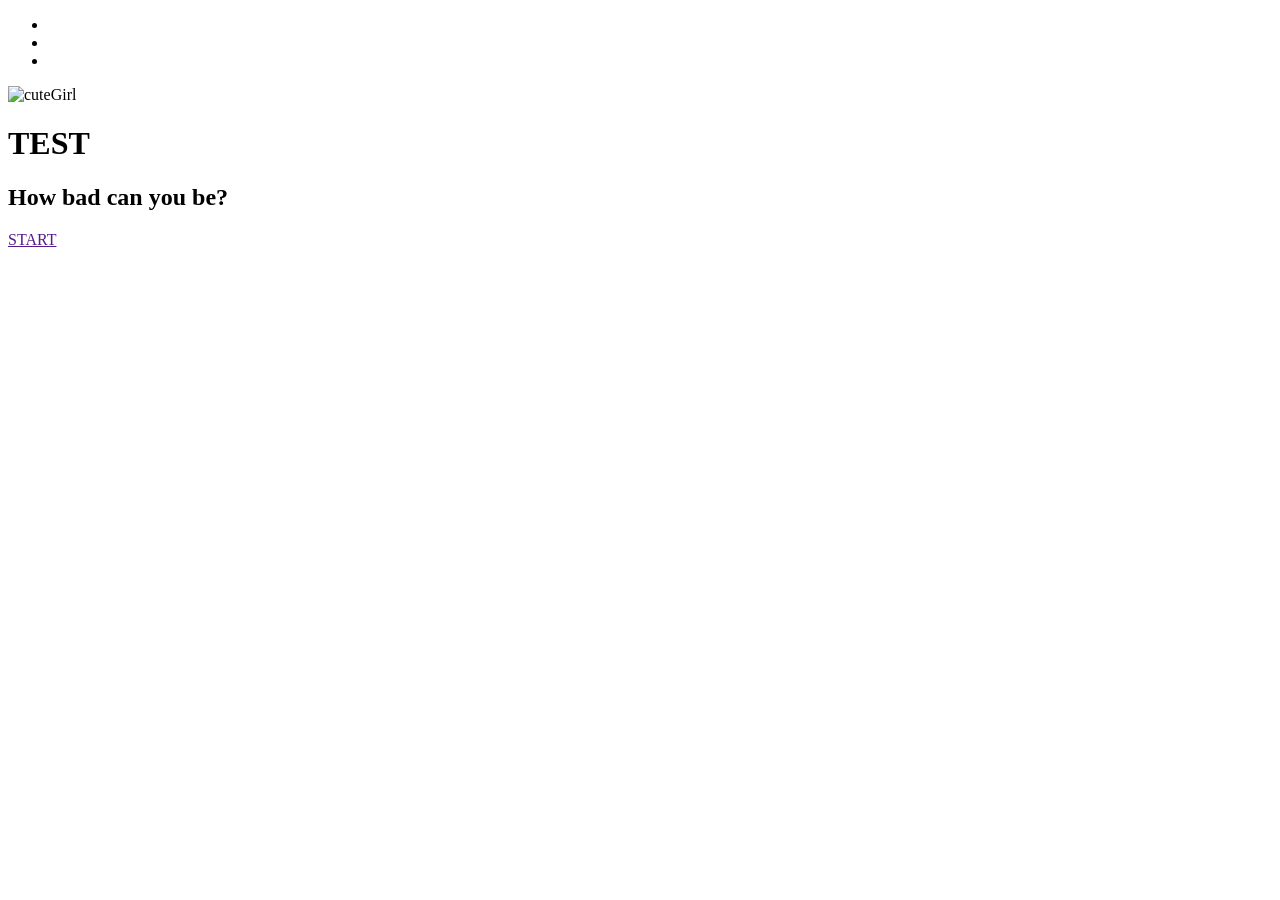
==== index.html @ 243f1de8 "just-shablon" ====
<!DOCTYPE html>
<html lang="en">
<head>
    <meta charset="UTF-8">
    <meta name="viewport" content="width=device-width, initial-scale=1.0">
    <title>Document</title>
</head>
<body>
    <header>
        <nav>
            <ul>
                <li></li>
                <li></li>
                <li></li>
            </ul>
        </nav>
    </header>
    <main>
        <div class="coolTest">
            <img src="" alt="cuteGirl">
            <div class="texts">
                <h1>TEST</h1>
                <h2>How bad can you be?</h2>
            </div>
            <a href="">START</a>
        </div>
    </main>
</body>
</html>
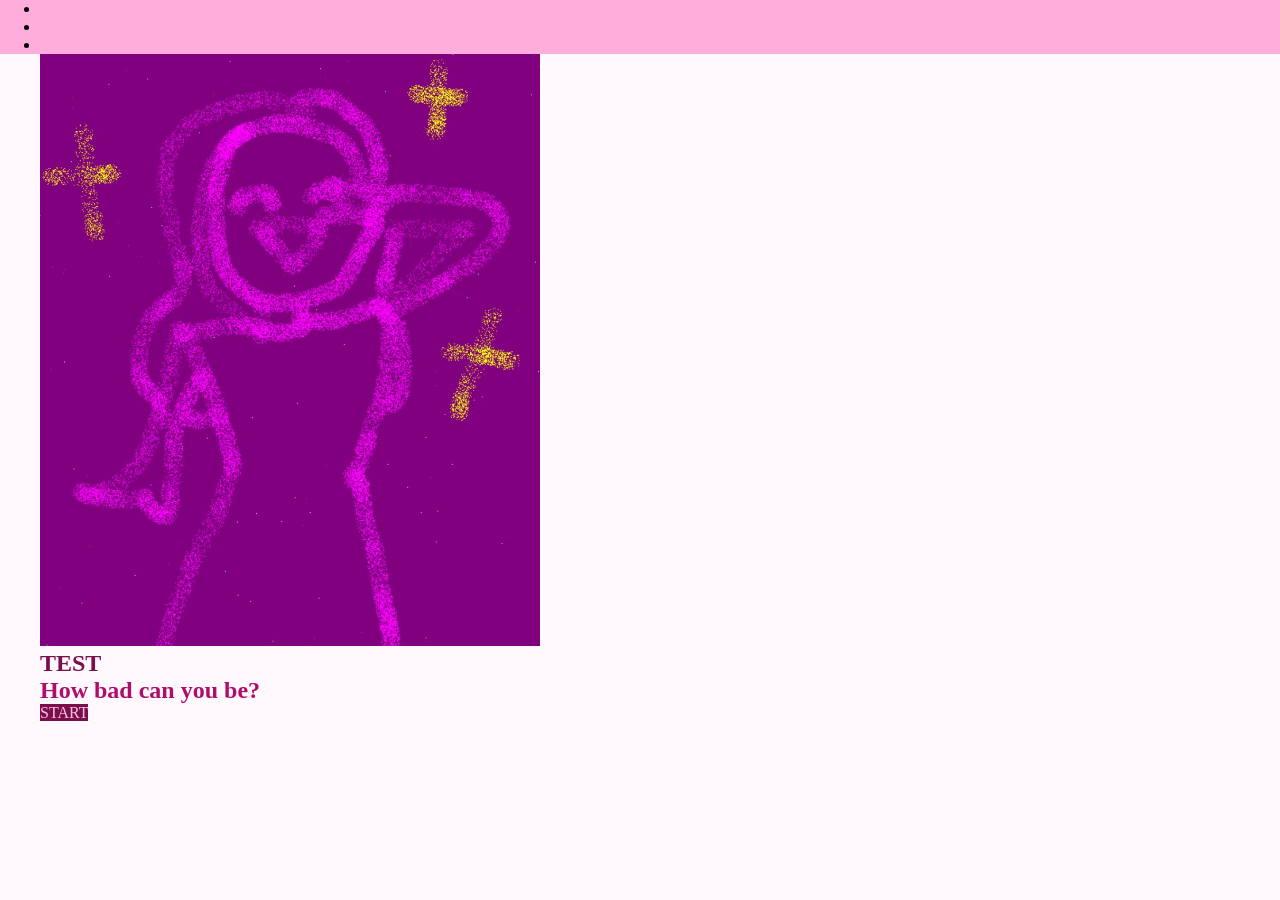
==== commit fe019368: "v3" ====
--- a/index.html
+++ b/index.html
@@ -4,26 +4,34 @@
     <meta charset="UTF-8">
     <meta name="viewport" content="width=device-width, initial-scale=1.0">
     <title>Document</title>
+    <link rel="stylesheet" href="style.css">
 </head>
 <body>
+    
     <header>
-        <nav>
-            <ul>
-                <li></li>
-                <li></li>
-                <li></li>
-            </ul>
-        </nav>
+        <section>
+            <nav>
+                <ul>
+                    <li></li>
+                    <li></li>
+                    <li></li>
+                </ul>
+            </nav>
+        </section>
     </header>
-    <main>
-        <div class="coolTest">
-            <img src="" alt="cuteGirl">
-            <div class="texts">
-                <h1>TEST</h1>
-                <h2>How bad can you be?</h2>
+    
+
+    <section>
+        <main>
+            <div class="coolTest">
+                <img src="images/cuteGirl.JPG" alt="cuteGirl">
+                <div class="texts">
+                    <h1>TEST</h1>
+                    <h2>How bad can you be?</h2>
+                </div>
+                <a href="question.html">START</a>
             </div>
-            <a href="">START</a>
-        </div>
-    </main>
+        </main>
+    </section>
 </body>
 </html>
--- a/style.css
+++ b/style.css
@@ -0,0 +1,43 @@
+* {
+    margin: 0;
+    padding: 0;
+}
+
+body {
+    background-color: #FFF9FE;
+}
+
+section {
+    width: 1200px;
+    margin: auto;
+}
+
+header {
+    width: 100%;
+
+    background-color: #FFADDB;
+}
+
+img {
+    width: 500px;
+}
+
+h1 {
+    color: #790F4B;
+}
+
+h2 {
+    color: #B00C69
+}
+
+a {
+    background-color: #790F4B;
+    color: #FFC0E4;
+
+    text-decoration: none;
+}
+
+a:hover {
+    color: #FFF9FE;
+    background-color: #B00C69;
+}
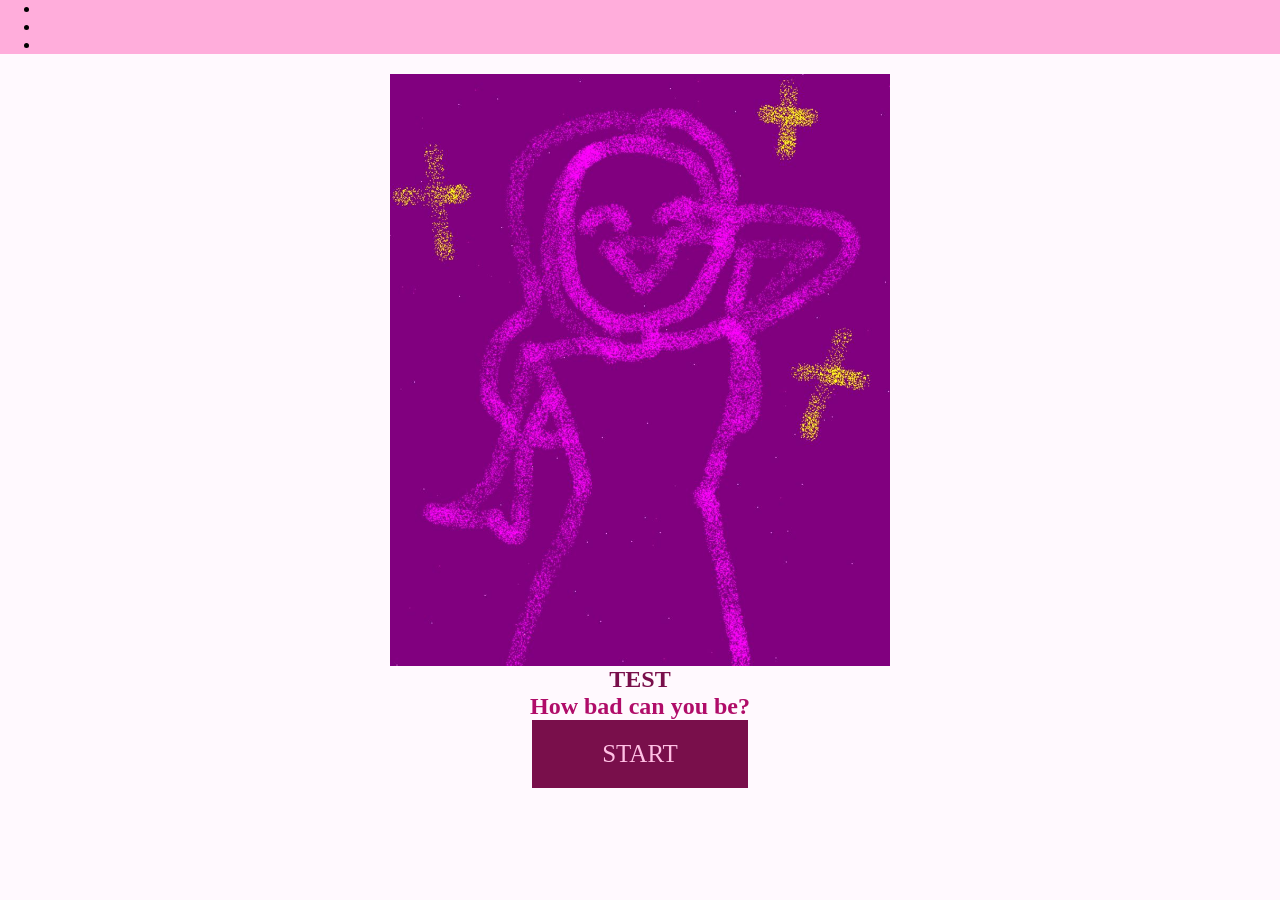
==== commit 202741f9: "thelastv(the nnext to be a finall)" ====
--- a/index.html
+++ b/index.html
@@ -24,7 +24,7 @@
     <section>
         <main>
             <div class="coolTest">
-                <img src="images/cuteGirl.JPG" alt="cuteGirl">
+                <img src="images/cuteGirl.JPG" alt="cuteGirl"> 
                 <div class="texts">
                     <h1>TEST</h1>
                     <h2>How bad can you be?</h2>
--- a/style.css
+++ b/style.css
@@ -5,6 +5,7 @@
 
 body {
     background-color: #FFF9FE;
+    text-align: center;
 }
 
 section {
@@ -19,7 +20,17 @@
 }
 
 img {
+    margin: auto;
     width: 500px;
+    margin-top: 20px;
+}
+
+.card {
+    margin: 50px auto;
+}
+
+.coolTest {
+    display: grid;
 }
 
 h1 {
@@ -35,9 +46,27 @@
     color: #FFC0E4;
 
     text-decoration: none;
+
+    margin: auto;
+    padding: 20px 70px;
+    align-items: center;
+
+    text-align: center;
+    font-size: 25px; 
 }
 
 a:hover {
     color: #FFF9FE;
     background-color: #B00C69;
+}
+
+#imgCat {
+    margin-bottom: 30px;
+    
+}
+
+.answer {
+    display: flex;
+    margin: auto;
+    width: 500px;
 }
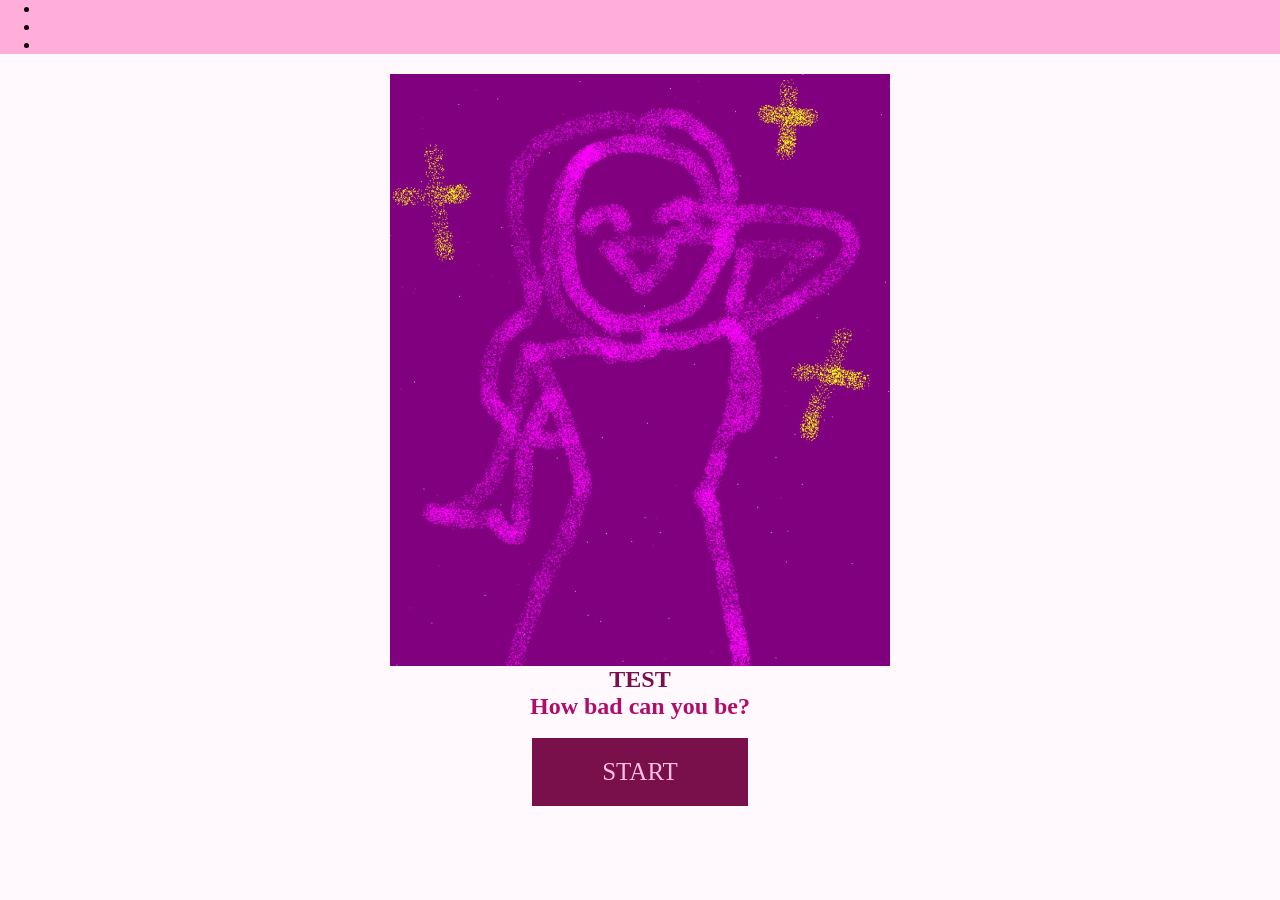
==== commit bc5d7005: "horay!" ====
--- a/index.html
+++ b/index.html
@@ -29,6 +29,7 @@
                     <h1>TEST</h1>
                     <h2>How bad can you be?</h2>
                 </div>
+                <br>
                 <a href="question.html">START</a>
             </div>
         </main>
